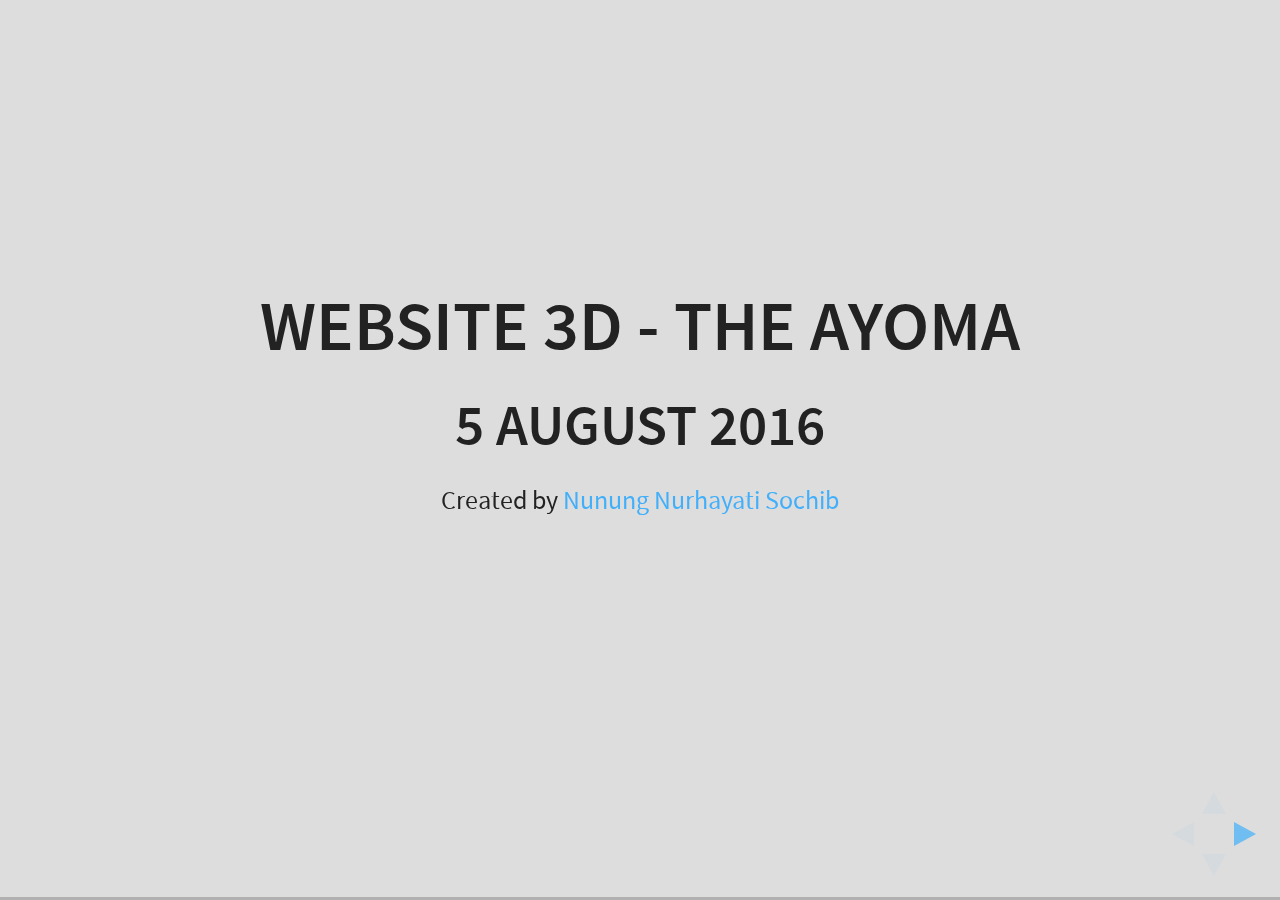
==== demo.html @ 72bd45ac "upload" ====
<!doctype html>
<html lang="en">

	<head>
		<meta charset="utf-8">

		<title>Present The Ayoma</title>


		<meta name="apple-mobile-web-app-capable" content="yes">
		<meta name="apple-mobile-web-app-status-bar-style" content="black-translucent">

		<meta name="viewport" content="width=device-width, initial-scale=1.0, maximum-scale=1.0, user-scalable=no">

		<link rel="stylesheet" href="css/reveal.css">
		<link rel="stylesheet" href="css/theme/black.css" id="theme">

		<!-- Theme used for syntax highlighting of code -->
		<link rel="stylesheet" href="lib/css/zenburn.css">

		<!-- Printing and PDF exports -->
		<script>
			var link = document.createElement( 'link' );
			link.rel = 'stylesheet';
			link.type = 'text/css';
			link.href = window.location.search.match( /print-pdf/gi ) ? 'css/print/pdf.css' : 'css/print/paper.css';
			document.getElementsByTagName( 'head' )[0].appendChild( link );
		</script>

		<!--[if lt IE 9]>
		<script src="lib/js/html5shiv.js"></script>
		<![endif]-->
	</head>

	<body>

		<div class="reveal">

			<!-- Any section element inside of this container is displayed as a slide -->
			<div class="slides">
				<section data-background="#dddddd">
					<h2>Website 3D - The Ayoma</h2>
					<h3>5 August 2016</h3>
					<p>
						<small>Created by <a href="https://id.linkedin.com/in/nunung-nurhayati-sochib-79256352">Nunung Nurhayati Sochib</a></small>
					</p>
				</section>

				<section>
					<h2>Scope of Project</h2>
					<ul>
						<li>Right-to-left support</li>
						<li><a href="#">Use existing Ayoma’s website</a></li>
						<li><a href="#">Add 1 new page – The Ayoma (logo) and exterior (tower) in 3D panoramic format</a></li>
						<li><a href="#">Make floor plan image clearer and more artistic with color </a></li>
						<li><a href="#">3D doll-house model for unit concept with GUI (Graphic User Interface). </a></li>
						<li><a href="#">Users can view the interior (rooms) image in 3D panoramic mode</a></li>

						<li><a href="#">1 month free maintenance service</a></li>

					</ul>
				</section>

				<!-- Example of nested vertical slides -->
				<section>
					<section>
						<h2>1 new Page Addition</h2>
						<li>Sample of 3D logo with exterior panoramic</li>
						<li>Insert 3d text interactive ( your company logo )</li>
						<p>
							<small>Present 3D logo <a href="https://manteknologi.github.io/presentasiexteriorlogo">Demo</a></small>
						</p>

						<br>
						<a href="#" class="navigate-down">
							<img width="178" height="238" data-src="https://s3.amazonaws.com/hakim-static/reveal-js/arrow.png" alt="Down arrow">
						</a>
					</section>
					<section>
						<h2>3d doll-house</h2>
						<li>Sample Doll-House with GUI ( User Navigation )</li>
						<p>
							<small>Present Doll-House <a href="https://manteknologi.github.io/presentasidollhouse">Demo</a></small>
						</p>

					</section>
					<section>
						<h2>Interior Panoramic</h2>
						<li>Sample Interior Panoramic 3d</li>
						<p>
							<small>Present Panoramic 3D <a href="https://manteknologi.github.io/presentasiinterior">Demo</a></small>
						</p>

						<br>
						<a href="#/2">
							<img width="178" height="238" data-src="https://s3.amazonaws.com/hakim-static/reveal-js/arrow.png" alt="Up arrow" style="transform: rotate(180deg); -webkit-transform: rotate(180deg);">
						</a>
					</section>
				</section>

				<section data-transition="slide" data-background="#4d7e65" data-background-transition="zoom">
					<h2>Documents/Information Needed</h2>
					<pre><code class="hljs">C-panel of existing website</code></pre>
					<pre><code class="hljs">Original floor plan in dwg or pdf format</code></pre>

				</section>


				<section>
					<h2>Timeline</h2>
					<img src="ayoma.jpg" alt="" />
				</section>

				<section style="text-align: left;">
					<h1>THE END</h1>
				</section>

			</div>

		</div>

		<script src="lib/js/head.min.js"></script>
		<script src="js/reveal.js"></script>

		<script>

			// More info https://github.com/hakimel/reveal.js#configuration
			Reveal.initialize({
				controls: true,
				progress: true,
				history: true,
				center: true,

				transition: 'slide', // none/fade/slide/convex/concave/zoom

				// More info https://github.com/hakimel/reveal.js#dependencies
				dependencies: [
					{ src: 'lib/js/classList.js', condition: function() { return !document.body.classList; } },
					{ src: 'plugin/markdown/marked.js', condition: function() { return !!document.querySelector( '[data-markdown]' ); } },
					{ src: 'plugin/markdown/markdown.js', condition: function() { return !!document.querySelector( '[data-markdown]' ); } },
					{ src: 'plugin/highlight/highlight.js', async: true, callback: function() { hljs.initHighlightingOnLoad(); } },
					{ src: 'plugin/zoom-js/zoom.js', async: true },
					{ src: 'plugin/notes/notes.js', async: true }
				]
			});

		</script>

	</body>
</html>
---- css/reveal.css ----
html, body, .reveal div, .reveal span, .reveal applet, .reveal object, .reveal iframe,
.reveal h1, .reveal h2, .reveal h3, .reveal h4, .reveal h5, .reveal h6, .reveal p, .reveal blockquote, .reveal pre,
.reveal a, .reveal abbr, .reveal acronym, .reveal address, .reveal big, .reveal cite, .reveal code,
.reveal del, .reveal dfn, .reveal em, .reveal img, .reveal ins, .reveal kbd, .reveal q, .reveal s, .reveal samp,
.reveal small, .reveal strike, .reveal strong, .reveal sub, .reveal sup, .reveal tt, .reveal var,
.reveal b, .reveal u, .reveal center,
.reveal dl, .reveal dt, .reveal dd, .reveal ol, .reveal ul, .reveal li,
.reveal fieldset, .reveal form, .reveal label, .reveal legend,
.reveal table, .reveal caption, .reveal tbody, .reveal tfoot, .reveal thead, .reveal tr, .reveal th, .reveal td,
.reveal article, .reveal aside, .reveal canvas, .reveal details, .reveal embed,
.reveal figure, .reveal figcaption, .reveal footer, .reveal header, .reveal hgroup,
.reveal menu, .reveal nav, .reveal output, .reveal ruby, .reveal section, .reveal summary,
.reveal time, .reveal mark, .reveal audio, .reveal video {
  margin: 0;
  padding: 0;
  border: 0;
  font-size: 100%;
  font: inherit;
  vertical-align: baseline; }

.reveal article, .reveal aside, .reveal details, .reveal figcaption, .reveal figure,
.reveal footer, .reveal header, .reveal hgroup, .reveal menu, .reveal nav, .reveal section {
  display: block; }

/*********************************************
 * GLOBAL STYLES
 *********************************************/
html,
body {
  width: 100%;
  height: 100%;
  overflow: hidden; }

body {
  position: relative;
  line-height: 1;
  background-color: #fff;
  color: #000; }

/*********************************************
 * VIEW FRAGMENTS
 *********************************************/
.reveal .slides section .fragment {
  opacity: 0;
  visibility: hidden;
  -webkit-transition: all .2s ease;
          transition: all .2s ease; }
  .reveal .slides section .fragment.visible {
    opacity: 1;
    visibility: visible; }

.reveal .slides section .fragment.grow {
  opacity: 1;
  visibility: visible; }
  .reveal .slides section .fragment.grow.visible {
    -webkit-transform: scale(1.3);
            transform: scale(1.3); }

.reveal .slides section .fragment.shrink {
  opacity: 1;
  visibility: visible; }
  .reveal .slides section .fragment.shrink.visible {
    -webkit-transform: scale(0.7);
            transform: scale(0.7); }

.reveal .slides section .fragment.zoom-in {
  -webkit-transform: scale(0.1);
          transform: scale(0.1); }
  .reveal .slides section .fragment.zoom-in.visible {
    -webkit-transform: none;
            transform: none; }

.reveal .slides section .fragment.fade-out {
  opacity: 1;
  visibility: visible; }
  .reveal .slides section .fragment.fade-out.visible {
    opacity: 0;
    visibility: hidden; }

.reveal .slides section .fragment.semi-fade-out {
  opacity: 1;
  visibility: visible; }
  .reveal .slides section .fragment.semi-fade-out.visible {
    opacity: 0.5;
    visibility: visible; }

.reveal .slides section .fragment.strike {
  opacity: 1;
  visibility: visible; }
  .reveal .slides section .fragment.strike.visible {
    text-decoration: line-through; }

.reveal .slides section .fragment.fade-up {
  -webkit-transform: translate(0, 20%);
          transform: translate(0, 20%); }
  .reveal .slides section .fragment.fade-up.visible {
    -webkit-transform: translate(0, 0);
            transform: translate(0, 0); }

.reveal .slides section .fragment.fade-down {
  -webkit-transform: translate(0, -20%);
          transform: translate(0, -20%); }
  .reveal .slides section .fragment.fade-down.visible {
    -webkit-transform: translate(0, 0);
            transform: translate(0, 0); }

.reveal .slides section .fragment.fade-right {
  -webkit-transform: translate(-20%, 0);
          transform: translate(-20%, 0); }
  .reveal .slides section .fragment.fade-right.visible {
    -webkit-transform: translate(0, 0);
            transform: translate(0, 0); }

.reveal .slides section .fragment.fade-left {
  -webkit-transform: translate(20%, 0);
          transform: translate(20%, 0); }
  .reveal .slides section .fragment.fade-left.visible {
    -webkit-transform: translate(0, 0);
            transform: translate(0, 0); }

.reveal .slides section .fragment.current-visible {
  opacity: 0;
  visibility: hidden; }
  .reveal .slides section .fragment.current-visible.current-fragment {
    opacity: 1;
    visibility: visible; }

.reveal .slides section .fragment.highlight-red,
.reveal .slides section .fragment.highlight-current-red,
.reveal .slides section .fragment.highlight-green,
.reveal .slides section .fragment.highlight-current-green,
.reveal .slides section .fragment.highlight-blue,
.reveal .slides section .fragment.highlight-current-blue {
  opacity: 1;
  visibility: visible; }

.reveal .slides section .fragment.highlight-red.visible {
  color: #ff2c2d; }

.reveal .slides section .fragment.highlight-green.visible {
  color: #17ff2e; }

.reveal .slides section .fragment.highlight-blue.visible {
  color: #1b91ff; }

.reveal .slides section .fragment.highlight-current-red.current-fragment {
  color: #ff2c2d; }

.reveal .slides section .fragment.highlight-current-green.current-fragment {
  color: #17ff2e; }

.reveal .slides section .fragment.highlight-current-blue.current-fragment {
  color: #1b91ff; }

/*********************************************
 * DEFAULT ELEMENT STYLES
 *********************************************/
/* Fixes issue in Chrome where italic fonts did not appear when printing to PDF */
.reveal:after {
  content: '';
  font-style: italic; }

.reveal iframe {
  z-index: 1; }

/** Prevents layering issues in certain browser/transition combinations */
.reveal a {
  position: relative; }

.reveal .stretch {
  max-width: none;
  max-height: none; }

.reveal pre.stretch code {
  height: 100%;
  max-height: 100%;
  box-sizing: border-box; }

/*********************************************
 * CONTROLS
 *********************************************/
.reveal .controls {
  display: none;
  position: fixed;
  width: 110px;
  height: 110px;
  z-index: 30;
  right: 10px;
  bottom: 10px;
  -webkit-user-select: none; }

.reveal .controls button {
  padding: 0;
  position: absolute;
  opacity: 0.05;
  width: 0;
  height: 0;
  background-color: transparent;
  border: 12px solid transparent;
  -webkit-transform: scale(0.9999);
          transform: scale(0.9999);
  -webkit-transition: all 0.2s ease;
          transition: all 0.2s ease;
  -webkit-appearance: none;
  -webkit-tap-highlight-color: transparent; }

.reveal .controls .enabled {
  opacity: 0.7;
  cursor: pointer; }

.reveal .controls .enabled:active {
  margin-top: 1px; }

.reveal .controls .navigate-left {
  top: 42px;
  border-right-width: 22px;
  border-right-color: #000; }

.reveal .controls .navigate-left.fragmented {
  opacity: 0.3; }

.reveal .controls .navigate-right {
  left: 74px;
  top: 42px;
  border-left-width: 22px;
  border-left-color: #000; }

.reveal .controls .navigate-right.fragmented {
  opacity: 0.3; }

.reveal .controls .navigate-up {
  left: 42px;
  border-bottom-width: 22px;
  border-bottom-color: #000; }

.reveal .controls .navigate-up.fragmented {
  opacity: 0.3; }

.reveal .controls .navigate-down {
  left: 42px;
  top: 74px;
  border-top-width: 22px;
  border-top-color: #000; }

.reveal .controls .navigate-down.fragmented {
  opacity: 0.3; }

/*********************************************
 * PROGRESS BAR
 *********************************************/
.reveal .progress {
  position: fixed;
  display: none;
  height: 3px;
  width: 100%;
  bottom: 0;
  left: 0;
  z-index: 10;
  background-color: rgba(0, 0, 0, 0.2); }

.reveal .progress:after {
  content: '';
  display: block;
  position: absolute;
  height: 20px;
  width: 100%;
  top: -20px; }

.reveal .progress span {
  display: block;
  height: 100%;
  width: 0px;
  background-color: #000;
  -webkit-transition: width 800ms cubic-bezier(0.26, 0.86, 0.44, 0.985);
          transition: width 800ms cubic-bezier(0.26, 0.86, 0.44, 0.985); }

/*********************************************
 * SLIDE NUMBER
 *********************************************/
.reveal .slide-number {
  position: fixed;
  display: block;
  right: 8px;
  bottom: 8px;
  z-index: 31;
  font-family: Helvetica, sans-serif;
  font-size: 12px;
  line-height: 1;
  color: #fff;
  background-color: rgba(0, 0, 0, 0.4);
  padding: 5px; }

.reveal .slide-number-delimiter {
  margin: 0 3px; }

/*********************************************
 * SLIDES
 *********************************************/
.reveal {
  position: relative;
  width: 100%;
  height: 100%;
  overflow: hidden;
  -ms-touch-action: none;
      touch-action: none; }

.reveal .slides {
  position: absolute;
  width: 100%;
  height: 100%;
  top: 0;
  right: 0;
  bottom: 0;
  left: 0;
  margin: auto;
  overflow: visible;
  z-index: 1;
  text-align: center;
  -webkit-perspective: 600px;
          perspective: 600px;
  -webkit-perspective-origin: 50% 40%;
          perspective-origin: 50% 40%; }

.reveal .slides > section {
  -ms-perspective: 600px; }

.reveal .slides > section,
.reveal .slides > section > section {
  display: none;
  position: absolute;
  width: 100%;
  padding: 20px 0px;
  z-index: 10;
  -webkit-transform-style: preserve-3d;
          transform-style: preserve-3d;
  -webkit-transition: -webkit-transform-origin 800ms cubic-bezier(0.26, 0.86, 0.44, 0.985), -webkit-transform 800ms cubic-bezier(0.26, 0.86, 0.44, 0.985), visibility 800ms cubic-bezier(0.26, 0.86, 0.44, 0.985), opacity 800ms cubic-bezier(0.26, 0.86, 0.44, 0.985);
          transition: transform-origin 800ms cubic-bezier(0.26, 0.86, 0.44, 0.985), transform 800ms cubic-bezier(0.26, 0.86, 0.44, 0.985), visibility 800ms cubic-bezier(0.26, 0.86, 0.44, 0.985), opacity 800ms cubic-bezier(0.26, 0.86, 0.44, 0.985); }

/* Global transition speed settings */
.reveal[data-transition-speed="fast"] .slides section {
  -webkit-transition-duration: 400ms;
          transition-duration: 400ms; }

.reveal[data-transition-speed="slow"] .slides section {
  -webkit-transition-duration: 1200ms;
          transition-duration: 1200ms; }

/* Slide-specific transition speed overrides */
.reveal .slides section[data-transition-speed="fast"] {
  -webkit-transition-duration: 400ms;
          transition-duration: 400ms; }

.reveal .slides section[data-transition-speed="slow"] {
  -webkit-transition-duration: 1200ms;
          transition-duration: 1200ms; }

.reveal .slides > section.stack {
  padding-top: 0;
  padding-bottom: 0; }

.reveal .slides > section.present,
.reveal .slides > section > section.present {
  display: block;
  z-index: 11;
  opacity: 1; }

.reveal.center,
.reveal.center .slides,
.reveal.center .slides section {
  min-height: 0 !important; }

/* Don't allow interaction with invisible slides */
.reveal .slides > section.future,
.reveal .slides > section > section.future,
.reveal .slides > section.past,
.reveal .slides > section > section.past {
  pointer-events: none; }

.reveal.overview .slides > section,
.reveal.overview .slides > section > section {
  pointer-events: auto; }

.reveal .slides > section.past,
.reveal .slides > section.future,
.reveal .slides > section > section.past,
.reveal .slides > section > section.future {
  opacity: 0; }

/*********************************************
 * Mixins for readability of transitions
 *********************************************/
/*********************************************
 * SLIDE TRANSITION
 * Aliased 'linear' for backwards compatibility
 *********************************************/
.reveal.slide section {
  -webkit-backface-visibility: hidden;
          backface-visibility: hidden; }

.reveal .slides > section[data-transition=slide].past,
.reveal .slides > section[data-transition~=slide-out].past,
.reveal.slide .slides > section:not([data-transition]).past {
  -webkit-transform: translate(-150%, 0);
          transform: translate(-150%, 0); }

.reveal .slides > section[data-transition=slide].future,
.reveal .slides > section[data-transition~=slide-in].future,
.reveal.slide .slides > section:not([data-transition]).future {
  -webkit-transform: translate(150%, 0);
          transform: translate(150%, 0); }

.reveal .slides > section > section[data-transition=slide].past,
.reveal .slides > section > section[data-transition~=slide-out].past,
.reveal.slide .slides > section > section:not([data-transition]).past {
  -webkit-transform: translate(0, -150%);
          transform: translate(0, -150%); }

.reveal .slides > section > section[data-transition=slide].future,
.reveal .slides > section > section[data-transition~=slide-in].future,
.reveal.slide .slides > section > section:not([data-transition]).future {
  -webkit-transform: translate(0, 150%);
          transform: translate(0, 150%); }

.reveal.linear section {
  -webkit-backface-visibility: hidden;
          backface-visibility: hidden; }

.reveal .slides > section[data-transition=linear].past,
.reveal .slides > section[data-transition~=linear-out].past,
.reveal.linear .slides > section:not([data-transition]).past {
  -webkit-transform: translate(-150%, 0);
          transform: translate(-150%, 0); }

.reveal .slides > section[data-transition=linear].future,
.reveal .slides > section[data-transition~=linear-in].future,
.reveal.linear .slides > section:not([data-transition]).future {
  -webkit-transform: translate(150%, 0);
          transform: translate(150%, 0); }

.reveal .slides > section > section[data-transition=linear].past,
.reveal .slides > section > section[data-transition~=linear-out].past,
.reveal.linear .slides > section > section:not([data-transition]).past {
  -webkit-transform: translate(0, -150%);
          transform: translate(0, -150%); }

.reveal .slides > section > section[data-transition=linear].future,
.reveal .slides > section > section[data-transition~=linear-in].future,
.reveal.linear .slides > section > section:not([data-transition]).future {
  -webkit-transform: translate(0, 150%);
          transform: translate(0, 150%); }

/*********************************************
 * CONVEX TRANSITION
 * Aliased 'default' for backwards compatibility
 *********************************************/
.reveal .slides > section[data-transition=default].past,
.reveal .slides > section[data-transition~=default-out].past,
.reveal.default .slides > section:not([data-transition]).past {
  -webkit-transform: translate3d(-100%, 0, 0) rotateY(-90deg) translate3d(-100%, 0, 0);
          transform: translate3d(-100%, 0, 0) rotateY(-90deg) translate3d(-100%, 0, 0); }

.reveal .slides > section[data-transition=default].future,
.reveal .slides > section[data-transition~=default-in].future,
.reveal.default .slides > section:not([data-transition]).future {
  -webkit-transform: translate3d(100%, 0, 0) rotateY(90deg) translate3d(100%, 0, 0);
          transform: translate3d(100%, 0, 0) rotateY(90deg) translate3d(100%, 0, 0); }

.reveal .slides > section > section[data-transition=default].past,
.reveal .slides > section > section[data-transition~=default-out].past,
.reveal.default .slides > section > section:not([data-transition]).past {
  -webkit-transform: translate3d(0, -300px, 0) rotateX(70deg) translate3d(0, -300px, 0);
          transform: translate3d(0, -300px, 0) rotateX(70deg) translate3d(0, -300px, 0); }

.reveal .slides > section > section[data-transition=default].future,
.reveal .slides > section > section[data-transition~=default-in].future,
.reveal.default .slides > section > section:not([data-transition]).future {
  -webkit-transform: translate3d(0, 300px, 0) rotateX(-70deg) translate3d(0, 300px, 0);
          transform: translate3d(0, 300px, 0) rotateX(-70deg) translate3d(0, 300px, 0); }

.reveal .slides > section[data-transition=convex].past,
.reveal .slides > section[data-transition~=convex-out].past,
.reveal.convex .slides > section:not([data-transition]).past {
  -webkit-transform: translate3d(-100%, 0, 0) rotateY(-90deg) translate3d(-100%, 0, 0);
          transform: translate3d(-100%, 0, 0) rotateY(-90deg) translate3d(-100%, 0, 0); }

.reveal .slides > section[data-transition=convex].future,
.reveal .slides > section[data-transition~=convex-in].future,
.reveal.convex .slides > section:not([data-transition]).future {
  -webkit-transform: translate3d(100%, 0, 0) rotateY(90deg) translate3d(100%, 0, 0);
          transform: translate3d(100%, 0, 0) rotateY(90deg) translate3d(100%, 0, 0); }

.reveal .slides > section > section[data-transition=convex].past,
.reveal .slides > section > section[data-transition~=convex-out].past,
.reveal.convex .slides > section > section:not([data-transition]).past {
  -webkit-transform: translate3d(0, -300px, 0) rotateX(70deg) translate3d(0, -300px, 0);
          transform: translate3d(0, -300px, 0) rotateX(70deg) translate3d(0, -300px, 0); }

.reveal .slides > section > section[data-transition=convex].future,
.reveal .slides > section > section[data-transition~=convex-in].future,
.reveal.convex .slides > section > section:not([data-transition]).future {
  -webkit-transform: translate3d(0, 300px, 0) rotateX(-70deg) translate3d(0, 300px, 0);
          transform: translate3d(0, 300px, 0) rotateX(-70deg) translate3d(0, 300px, 0); }

/*********************************************
 * CONCAVE TRANSITION
 *********************************************/
.reveal .slides > section[data-transition=concave].past,
.reveal .slides > section[data-transition~=concave-out].past,
.reveal.concave .slides > section:not([data-transition]).past {
  -webkit-transform: translate3d(-100%, 0, 0) rotateY(90deg) translate3d(-100%, 0, 0);
          transform: translate3d(-100%, 0, 0) rotateY(90deg) translate3d(-100%, 0, 0); }

.reveal .slides > section[data-transition=concave].future,
.reveal .slides > section[data-transition~=concave-in].future,
.reveal.concave .slides > section:not([data-transition]).future {
  -webkit-transform: translate3d(100%, 0, 0) rotateY(-90deg) translate3d(100%, 0, 0);
          transform: translate3d(100%, 0, 0) rotateY(-90deg) translate3d(100%, 0, 0); }

.reveal .slides > section > section[data-transition=concave].past,
.reveal .slides > section > section[data-transition~=concave-out].past,
.reveal.concave .slides > section > section:not([data-transition]).past {
  -webkit-transform: translate3d(0, -80%, 0) rotateX(-70deg) translate3d(0, -80%, 0);
          transform: translate3d(0, -80%, 0) rotateX(-70deg) translate3d(0, -80%, 0); }

.reveal .slides > section > section[data-transition=concave].future,
.reveal .slides > section > section[data-transition~=concave-in].future,
.reveal.concave .slides > section > section:not([data-transition]).future {
  -webkit-transform: translate3d(0, 80%, 0) rotateX(70deg) translate3d(0, 80%, 0);
          transform: translate3d(0, 80%, 0) rotateX(70deg) translate3d(0, 80%, 0); }

/*********************************************
 * ZOOM TRANSITION
 *********************************************/
.reveal .slides section[data-transition=zoom],
.reveal.zoom .slides section:not([data-transition]) {
  -webkit-transition-timing-function: ease;
          transition-timing-function: ease; }

.reveal .slides > section[data-transition=zoom].past,
.reveal .slides > section[data-transition~=zoom-out].past,
.reveal.zoom .slides > section:not([data-transition]).past {
  visibility: hidden;
  -webkit-transform: scale(16);
          transform: scale(16); }

.reveal .slides > section[data-transition=zoom].future,
.reveal .slides > section[data-transition~=zoom-in].future,
.reveal.zoom .slides > section:not([data-transition]).future {
  visibility: hidden;
  -webkit-transform: scale(0.2);
          transform: scale(0.2); }

.reveal .slides > section > section[data-transition=zoom].past,
.reveal .slides > section > section[data-transition~=zoom-out].past,
.reveal.zoom .slides > section > section:not([data-transition]).past {
  -webkit-transform: translate(0, -150%);
          transform: translate(0, -150%); }

.reveal .slides > section > section[data-transition=zoom].future,
.reveal .slides > section > section[data-transition~=zoom-in].future,
.reveal.zoom .slides > section > section:not([data-transition]).future {
  -webkit-transform: translate(0, 150%);
          transform: translate(0, 150%); }

/*********************************************
 * CUBE TRANSITION
 *********************************************/
.reveal.cube .slides {
  -webkit-perspective: 1300px;
          perspective: 1300px; }

.reveal.cube .slides section {
  padding: 30px;
  min-height: 700px;
  -webkit-backface-visibility: hidden;
          backface-visibility: hidden;
  box-sizing: border-box; }

.reveal.center.cube .slides section {
  min-height: 0; }

.reveal.cube .slides section:not(.stack):before {
  content: '';
  position: absolute;
  display: block;
  width: 100%;
  height: 100%;
  left: 0;
  top: 0;
  background: rgba(0, 0, 0, 0.1);
  border-radius: 4px;
  -webkit-transform: translateZ(-20px);
          transform: translateZ(-20px); }

.reveal.cube .slides section:not(.stack):after {
  content: '';
  position: absolute;
  display: block;
  width: 90%;
  height: 30px;
  left: 5%;
  bottom: 0;
  background: none;
  z-index: 1;
  border-radius: 4px;
  box-shadow: 0px 95px 25px rgba(0, 0, 0, 0.2);
  -webkit-transform: translateZ(-90px) rotateX(65deg);
          transform: translateZ(-90px) rotateX(65deg); }

.reveal.cube .slides > section.stack {
  padding: 0;
  background: none; }

.reveal.cube .slides > section.past {
  -webkit-transform-origin: 100% 0%;
          transform-origin: 100% 0%;
  -webkit-transform: translate3d(-100%, 0, 0) rotateY(-90deg);
          transform: translate3d(-100%, 0, 0) rotateY(-90deg); }

.reveal.cube .slides > section.future {
  -webkit-transform-origin: 0% 0%;
          transform-origin: 0% 0%;
  -webkit-transform: translate3d(100%, 0, 0) rotateY(90deg);
          transform: translate3d(100%, 0, 0) rotateY(90deg); }

.reveal.cube .slides > section > section.past {
  -webkit-transform-origin: 0% 100%;
          transform-origin: 0% 100%;
  -webkit-transform: translate3d(0, -100%, 0) rotateX(90deg);
          transform: translate3d(0, -100%, 0) rotateX(90deg); }

.reveal.cube .slides > section > section.future {
  -webkit-transform-origin: 0% 0%;
          transform-origin: 0% 0%;
  -webkit-transform: translate3d(0, 100%, 0) rotateX(-90deg);
          transform: translate3d(0, 100%, 0) rotateX(-90deg); }

/*********************************************
 * PAGE TRANSITION
 *********************************************/
.reveal.page .slides {
  -webkit-perspective-origin: 0% 50%;
          perspective-origin: 0% 50%;
  -webkit-perspective: 3000px;
          perspective: 3000px; }

.reveal.page .slides section {
  padding: 30px;
  min-height: 700px;
  box-sizing: border-box; }

.reveal.page .slides section.past {
  z-index: 12; }

.reveal.page .slides section:not(.stack):before {
  content: '';
  position: absolute;
  display: block;
  width: 100%;
  height: 100%;
  left: 0;
  top: 0;
  background: rgba(0, 0, 0, 0.1);
  -webkit-transform: translateZ(-20px);
          transform: translateZ(-20px); }

.reveal.page .slides section:not(.stack):after {
  content: '';
  position: absolute;
  display: block;
  width: 90%;
  height: 30px;
  left: 5%;
  bottom: 0;
  background: none;
  z-index: 1;
  border-radius: 4px;
  box-shadow: 0px 95px 25px rgba(0, 0, 0, 0.2);
  -webkit-transform: translateZ(-90px) rotateX(65deg); }

.reveal.page .slides > section.stack {
  padding: 0;
  background: none; }

.reveal.page .slides > section.past {
  -webkit-transform-origin: 0% 0%;
          transform-origin: 0% 0%;
  -webkit-transform: translate3d(-40%, 0, 0) rotateY(-80deg);
          transform: translate3d(-40%, 0, 0) rotateY(-80deg); }

.reveal.page .slides > section.future {
  -webkit-transform-origin: 100% 0%;
          transform-origin: 100% 0%;
  -webkit-transform: translate3d(0, 0, 0);
          transform: translate3d(0, 0, 0); }

.reveal.page .slides > section > section.past {
  -webkit-transform-origin: 0% 0%;
          transform-origin: 0% 0%;
  -webkit-transform: translate3d(0, -40%, 0) rotateX(80deg);
          transform: translate3d(0, -40%, 0) rotateX(80deg); }

.reveal.page .slides > section > section.future {
  -webkit-transform-origin: 0% 100%;
          transform-origin: 0% 100%;
  -webkit-transform: translate3d(0, 0, 0);
          transform: translate3d(0, 0, 0); }

/*********************************************
 * FADE TRANSITION
 *********************************************/
.reveal .slides section[data-transition=fade],
.reveal.fade .slides section:not([data-transition]),
.reveal.fade .slides > section > section:not([data-transition]) {
  -webkit-transform: none;
          transform: none;
  -webkit-transition: opacity 0.5s;
          transition: opacity 0.5s; }

.reveal.fade.overview .slides section,
.reveal.fade.overview .slides > section > section {
  -webkit-transition: none;
          transition: none; }

/*********************************************
 * NO TRANSITION
 *********************************************/
.reveal .slides section[data-transition=none],
.reveal.none .slides section:not([data-transition]) {
  -webkit-transform: none;
          transform: none;
  -webkit-transition: none;
          transition: none; }

/*********************************************
 * PAUSED MODE
 *********************************************/
.reveal .pause-overlay {
  position: absolute;
  top: 0;
  left: 0;
  width: 100%;
  height: 100%;
  background: black;
  visibility: hidden;
  opacity: 0;
  z-index: 100;
  -webkit-transition: all 1s ease;
          transition: all 1s ease; }

.reveal.paused .pause-overlay {
  visibility: visible;
  opacity: 1; }

/*********************************************
 * FALLBACK
 *********************************************/
.no-transforms {
  overflow-y: auto; }

.no-transforms .reveal .slides {
  position: relative;
  width: 80%;
  height: auto !important;
  top: 0;
  left: 50%;
  margin: 0;
  text-align: center; }

.no-transforms .reveal .controls,
.no-transforms .reveal .progress {
  display: none !important; }

.no-transforms .reveal .slides section {
  display: block !important;
  opacity: 1 !important;
  position: relative !important;
  height: auto;
  min-height: 0;
  top: 0;
  left: -50%;
  margin: 70px 0;
  -webkit-transform: none;
          transform: none; }

.no-transforms .reveal .slides section section {
  left: 0; }

.reveal .no-transition,
.reveal .no-transition * {
  -webkit-transition: none !important;
          transition: none !important; }

/*********************************************
 * PER-SLIDE BACKGROUNDS
 *********************************************/
.reveal .backgrounds {
  position: absolute;
  width: 100%;
  height: 100%;
  top: 0;
  left: 0;
  -webkit-perspective: 600px;
          perspective: 600px; }

.reveal .slide-background {
  display: none;
  position: absolute;
  width: 100%;
  height: 100%;
  opacity: 0;
  visibility: hidden;
  background-color: transparent;
  background-position: 50% 50%;
  background-repeat: no-repeat;
  background-size: cover;
  -webkit-transition: all 800ms cubic-bezier(0.26, 0.86, 0.44, 0.985);
          transition: all 800ms cubic-bezier(0.26, 0.86, 0.44, 0.985); }

.reveal .slide-background.stack {
  display: block; }

.reveal .slide-background.present {
  opacity: 1;
  visibility: visible; }

.print-pdf .reveal .slide-background {
  opacity: 1 !important;
  visibility: visible !important; }

/* Video backgrounds */
.reveal .slide-background video {
  position: absolute;
  width: 100%;
  height: 100%;
  max-width: none;
  max-height: none;
  top: 0;
  left: 0; }

/* Immediate transition style */
.reveal[data-background-transition=none] > .backgrounds .slide-background,
.reveal > .backgrounds .slide-background[data-background-transition=none] {
  -webkit-transition: none;
          transition: none; }

/* Slide */
.reveal[data-background-transition=slide] > .backgrounds .slide-background,
.reveal > .backgrounds .slide-background[data-background-transition=slide] {
  opacity: 1;
  -webkit-backface-visibility: hidden;
          backface-visibility: hidden; }

.reveal[data-background-transition=slide] > .backgrounds .slide-background.past,
.reveal > .backgrounds .slide-background.past[data-background-transition=slide] {
  -webkit-transform: translate(-100%, 0);
          transform: translate(-100%, 0); }

.reveal[data-background-transition=slide] > .backgrounds .slide-background.future,
.reveal > .backgrounds .slide-background.future[data-background-transition=slide] {
  -webkit-transform: translate(100%, 0);
          transform: translate(100%, 0); }

.reveal[data-background-transition=slide] > .backgrounds .slide-background > .slide-background.past,
.reveal > .backgrounds .slide-background > .slide-background.past[data-background-transition=slide] {
  -webkit-transform: translate(0, -100%);
          transform: translate(0, -100%); }

.reveal[data-background-transition=slide] > .backgrounds .slide-background > .slide-background.future,
.reveal > .backgrounds .slide-background > .slide-background.future[data-background-transition=slide] {
  -webkit-transform: translate(0, 100%);
          transform: translate(0, 100%); }

/* Convex */
.reveal[data-background-transition=convex] > .backgrounds .slide-background.past,
.reveal > .backgrounds .slide-background.past[data-background-transition=convex] {
  opacity: 0;
  -webkit-transform: translate3d(-100%, 0, 0) rotateY(-90deg) translate3d(-100%, 0, 0);
          transform: translate3d(-100%, 0, 0) rotateY(-90deg) translate3d(-100%, 0, 0); }

.reveal[data-background-transition=convex] > .backgrounds .slide-background.future,
.reveal > .backgrounds .slide-background.future[data-background-transition=convex] {
  opacity: 0;
  -webkit-transform: translate3d(100%, 0, 0) rotateY(90deg) translate3d(100%, 0, 0);
          transform: translate3d(100%, 0, 0) rotateY(90deg) translate3d(100%, 0, 0); }

.reveal[data-background-transition=convex] > .backgrounds .slide-background > .slide-background.past,
.reveal > .backgrounds .slide-background > .slide-background.past[data-background-transition=convex] {
  opacity: 0;
  -webkit-transform: translate3d(0, -100%, 0) rotateX(90deg) translate3d(0, -100%, 0);
          transform: translate3d(0, -100%, 0) rotateX(90deg) translate3d(0, -100%, 0); }

.reveal[data-background-transition=convex] > .backgrounds .slide-background > .slide-background.future,
.reveal > .backgrounds .slide-background > .slide-background.future[data-background-transition=convex] {
  opacity: 0;
  -webkit-transform: translate3d(0, 100%, 0) rotateX(-90deg) translate3d(0, 100%, 0);
          transform: translate3d(0, 100%, 0) rotateX(-90deg) translate3d(0, 100%, 0); }

/* Concave */
.reveal[data-background-transition=concave] > .backgrounds .slide-background.past,
.reveal > .backgrounds .slide-background.past[data-background-transition=concave] {
  opacity: 0;
  -webkit-transform: translate3d(-100%, 0, 0) rotateY(90deg) translate3d(-100%, 0, 0);
          transform: translate3d(-100%, 0, 0) rotateY(90deg) translate3d(-100%, 0, 0); }

.reveal[data-background-transition=concave] > .backgrounds .slide-background.future,
.reveal > .backgrounds .slide-background.future[data-background-transition=concave] {
  opacity: 0;
  -webkit-transform: translate3d(100%, 0, 0) rotateY(-90deg) translate3d(100%, 0, 0);
          transform: translate3d(100%, 0, 0) rotateY(-90deg) translate3d(100%, 0, 0); }

.reveal[data-background-transition=concave] > .backgrounds .slide-background > .slide-background.past,
.reveal > .backgrounds .slide-background > .slide-background.past[data-background-transition=concave] {
  opacity: 0;
  -webkit-transform: translate3d(0, -100%, 0) rotateX(-90deg) translate3d(0, -100%, 0);
          transform: translate3d(0, -100%, 0) rotateX(-90deg) translate3d(0, -100%, 0); }

.reveal[data-background-transition=concave] > .backgrounds .slide-background > .slide-background.future,
.reveal > .backgrounds .slide-background > .slide-background.future[data-background-transition=concave] {
  opacity: 0;
  -webkit-transform: translate3d(0, 100%, 0) rotateX(90deg) translate3d(0, 100%, 0);
          transform: translate3d(0, 100%, 0) rotateX(90deg) translate3d(0, 100%, 0); }

/* Zoom */
.reveal[data-background-transition=zoom] > .backgrounds .slide-background,
.reveal > .backgrounds .slide-background[data-background-transition=zoom] {
  -webkit-transition-timing-function: ease;
          transition-timing-function: ease; }

.reveal[data-background-transition=zoom] > .backgrounds .slide-background.past,
.reveal > .backgrounds .slide-background.past[data-background-transition=zoom] {
  opacity: 0;
  visibility: hidden;
  -webkit-transform: scale(16);
          transform: scale(16); }

.reveal[data-background-transition=zoom] > .backgrounds .slide-background.future,
.reveal > .backgrounds .slide-background.future[data-background-transition=zoom] {
  opacity: 0;
  visibility: hidden;
  -webkit-transform: scale(0.2);
          transform: scale(0.2); }

.reveal[data-background-transition=zoom] > .backgrounds .slide-background > .slide-background.past,
.reveal > .backgrounds .slide-background > .slide-background.past[data-background-transition=zoom] {
  opacity: 0;
  visibility: hidden;
  -webkit-transform: scale(16);
          transform: scale(16); }

.reveal[data-background-transition=zoom] > .backgrounds .slide-background > .slide-background.future,
.reveal > .backgrounds .slide-background > .slide-background.future[data-background-transition=zoom] {
  opacity: 0;
  visibility: hidden;
  -webkit-transform: scale(0.2);
          transform: scale(0.2); }

/* Global transition speed settings */
.reveal[data-transition-speed="fast"] > .backgrounds .slide-background {
  -webkit-transition-duration: 400ms;
          transition-duration: 400ms; }

.reveal[data-transition-speed="slow"] > .backgrounds .slide-background {
  -webkit-transition-duration: 1200ms;
          transition-duration: 1200ms; }

/*********************************************
 * OVERVIEW
 *********************************************/
.reveal.overview {
  -webkit-perspective-origin: 50% 50%;
          perspective-origin: 50% 50%;
  -webkit-perspective: 700px;
          perspective: 700px; }
  .reveal.overview .slides section {
    height: 100%;
    top: 0 !important;
    opacity: 1 !important;
    overflow: hidden;
    visibility: visible !important;
    cursor: pointer;
    box-sizing: border-box; }
  .reveal.overview .slides section:hover,
  .reveal.overview .slides section.present {
    outline: 10px solid rgba(150, 150, 150, 0.4);
    outline-offset: 10px; }
  .reveal.overview .slides section .fragment {
    opacity: 1;
    -webkit-transition: none;
            transition: none; }
  .reveal.overview .slides section:after,
  .reveal.overview .slides section:before {
    display: none !important; }
  .reveal.overview .slides > section.stack {
    padding: 0;
    top: 0 !important;
    background: none;
    outline: none;
    overflow: visible; }
  .reveal.overview .backgrounds {
    -webkit-perspective: inherit;
            perspective: inherit; }
  .reveal.overview .backgrounds .slide-background {
    opacity: 1;
    visibility: visible;
    outline: 10px solid rgba(150, 150, 150, 0.1);
    outline-offset: 10px; }

.reveal.overview .slides section,
.reveal.overview-deactivating .slides section {
  -webkit-transition: none;
          transition: none; }

.reveal.overview .backgrounds .slide-background,
.reveal.overview-deactivating .backgrounds .slide-background {
  -webkit-transition: none;
          transition: none; }

.reveal.overview-animated .slides {
  -webkit-transition: -webkit-transform 0.4s ease;
          transition: transform 0.4s ease; }

/*********************************************
 * RTL SUPPORT
 *********************************************/
.reveal.rtl .slides,
.reveal.rtl .slides h1,
.reveal.rtl .slides h2,
.reveal.rtl .slides h3,
.reveal.rtl .slides h4,
.reveal.rtl .slides h5,
.reveal.rtl .slides h6 {
  direction: rtl;
  font-family: sans-serif; }

.reveal.rtl pre,
.reveal.rtl code {
  direction: ltr; }

.reveal.rtl ol,
.reveal.rtl ul {
  text-align: right; }

.reveal.rtl .progress span {
  float: right; }

/*********************************************
 * PARALLAX BACKGROUND
 *********************************************/
.reveal.has-parallax-background .backgrounds {
  -webkit-transition: all 0.8s ease;
          transition: all 0.8s ease; }

/* Global transition speed settings */
.reveal.has-parallax-background[data-transition-speed="fast"] .backgrounds {
  -webkit-transition-duration: 400ms;
          transition-duration: 400ms; }

.reveal.has-parallax-background[data-transition-speed="slow"] .backgrounds {
  -webkit-transition-duration: 1200ms;
          transition-duration: 1200ms; }

/*********************************************
 * LINK PREVIEW OVERLAY
 *********************************************/
.reveal .overlay {
  position: absolute;
  top: 0;
  left: 0;
  width: 100%;
  height: 100%;
  z-index: 1000;
  background: rgba(0, 0, 0, 0.9);
  opacity: 0;
  visibility: hidden;
  -webkit-transition: all 0.3s ease;
          transition: all 0.3s ease; }

.reveal .overlay.visible {
  opacity: 1;
  visibility: visible; }

.reveal .overlay .spinner {
  position: absolute;
  display: block;
  top: 50%;
  left: 50%;
  width: 32px;
  height: 32px;
  margin: -16px 0 0 -16px;
  z-index: 10;
  background-image: url([data-uri]%2F%2F%2F6%2Bvr8nJybW1tcDAwOjo6Nvb26ioqKOjo7Ozs%2FLy8vz8%2FAAAAAAAAAAAACH%2FC05FVFNDQVBFMi4wAwEAAAAh%2FhpDcmVhdGVkIHdpdGggYWpheGxvYWQuaW5mbwAh%[base64]%2FV%2FnmOM82XiHRLYKhKP1oZmADdEAAAh%2BQQJCgAAACwAAAAAIAAgAAAE6hDISWlZpOrNp1lGNRSdRpDUolIGw5RUYhhHukqFu8DsrEyqnWThGvAmhVlteBvojpTDDBUEIFwMFBRAmBkSgOrBFZogCASwBDEY%2FCZSg7GSE0gSCjQBMVG023xWBhklAnoEdhQEfyNqMIcKjhRsjEdnezB%2BA4k8gTwJhFuiW4dokXiloUepBAp5qaKpp6%2BHo7aWW54wl7obvEe0kRuoplCGepwSx2jJvqHEmGt6whJpGpfJCHmOoNHKaHx61WiSR92E4lbFoq%2BB6QDtuetcaBPnW6%2BO7wDHpIiK9SaVK5GgV543tzjgGcghAgAh%[base64]%2B%2BG%2Bw48edZPK%2BM6hLJpQg484enXIdQFSS1u6UhksENEQAAIfkECQoAAAAsAAAAACAAIAAABOcQyEmpGKLqzWcZRVUQnZYg1aBSh2GUVEIQ2aQOE%2BG%2BcD4ntpWkZQj1JIiZIogDFFyHI0UxQwFugMSOFIPJftfVAEoZLBbcLEFhlQiqGp1Vd140AUklUN3eCA51C1EWMzMCezCBBmkxVIVHBWd3HHl9JQOIJSdSnJ0TDKChCwUJjoWMPaGqDKannasMo6WnM562R5YluZRwur0wpgqZE7NKUm%2BFNRPIhjBJxKZteWuIBMN4zRMIVIhffcgojwCF117i4nlLnY5ztRLsnOk%2BaV%2BoJY7V7m76PdkS4trKcdg0Zc0tTcKkRAAAIfkECQoAAAAsAAAAACAAIAAABO4QyEkpKqjqzScpRaVkXZWQEximw1BSCUEIlDohrft6cpKCk5xid5MNJTaAIkekKGQkWyKHkvhKsR7ARmitkAYDYRIbUQRQjWBwJRzChi9CRlBcY1UN4g0%[base64]%[base64]%2BE71SRQeyqUToLA7VxF0JDyIQh%2FMVVPMt1ECZlfcjZJ9mIKoaTl1MRIl5o4CUKXOwmyrCInCKqcWtvadL2SYhyASyNDJ0uIiRMDjI0Fd30%2FiI2UA5GSS5UDj2l6NoqgOgN4gksEBgYFf0FDqKgHnyZ9OX8HrgYHdHpcHQULXAS2qKpENRg7eAMLC7kTBaixUYFkKAzWAAnLC7FLVxLWDBLKCwaKTULgEwbLA4hJtOkSBNqITT3xEgfLpBtzE%2FjiuL04RGEBgwWhShRgQExHBAAh%2BQQJCgAAACwAAAAAIAAgAAAE7xDISWlSqerNpyJKhWRdlSAVoVLCWk6JKlAqAavhO9UkUHsqlE6CwO1cRdCQ8iEIfzFVTzLdRAmZX3I2SfZiCqGk5dTESJeaOAlClzsJsqwiJwiqnFrb2nS9kmIcgEsjQydLiIlHehhpejaIjzh9eomSjZR%[base64]%2BE71SRQeyqUToLA7VxF0JDyIQh%[base64]%2BE71SRQeyqUToLA7VxF0JDyIQh%2FMVVPMt1ECZlfcjZJ9mIKoaTl1MRIl5o4CUKXOwmyrCInCKqcWtvadL2SYhyASyNDJ0uIiUd6GAULDJCRiXo1CpGXDJOUjY%2BYip9DhToJA4RBLwMLCwVDfRgbBAaqqoZ1XBMHswsHtxtFaH1iqaoGNgAIxRpbFAgfPQSqpbgGBqUD1wBXeCYp1AYZ19JJOYgH1KwA4UBvQwXUBxPqVD9L3sbp2BNk2xvvFPJd%2BMFCN6HAAIKgNggY0KtEBAAh%[base64]%2BvsYMDAzZQPC9VCNkDWUhGkuE5PxJNwiUK4UfLzOlD4WvzAHaoG9nxPi5d%2BjYUqfAhhykOFwJWiAAAIfkECQoAAAAsAAAAACAAIAAABPAQyElpUqnqzaciSoVkXVUMFaFSwlpOCcMYlErAavhOMnNLNo8KsZsMZItJEIDIFSkLGQoQTNhIsFehRww2CQLKF0tYGKYSg%2BygsZIuNqJksKgbfgIGepNo2cIUB3V1B3IvNiBYNQaDSTtfhhx0CwVPI0UJe0%2Bbm4g5VgcGoqOcnjmjqDSdnhgEoamcsZuXO1aWQy8KAwOAuTYYGwi7w5h%2BKr0SJ8MFihpNbx%2B4Erq7BYBuzsdiH1jCAzoSfl0rVirNbRXlBBlLX%2BBP0XJLAPGzTkAuAOqb0WT5AH7OcdCm5B8TgRwSRKIHQtaLCwg1RAAAOwAAAAAAAAAAAA%3D%3D);
  visibility: visible;
  opacity: 0.6;
  -webkit-transition: all 0.3s ease;
          transition: all 0.3s ease; }

.reveal .overlay header {
  position: absolute;
  left: 0;
  top: 0;
  width: 100%;
  height: 40px;
  z-index: 2;
  border-bottom: 1px solid #222; }

.reveal .overlay header a {
  display: inline-block;
  width: 40px;
  height: 40px;
  padding: 0 10px;
  float: right;
  opacity: 0.6;
  box-sizing: border-box; }

.reveal .overlay header a:hover {
  opacity: 1; }

.reveal .overlay header a .icon {
  display: inline-block;
  width: 20px;
  height: 20px;
  background-position: 50% 50%;
  background-size: 100%;
  background-repeat: no-repeat; }

.reveal .overlay header a.close .icon {
  background-image: url([data-uri]); }

.reveal .overlay header a.external .icon {
  background-image: url([data-uri]); }

.reveal .overlay .viewport {
  position: absolute;
  display: -webkit-box;
  display: -webkit-flex;
  display: -ms-flexbox;
  display: flex;
  top: 40px;
  right: 0;
  bottom: 0;
  left: 0; }

.reveal .overlay.overlay-preview .viewport iframe {
  width: 100%;
  height: 100%;
  max-width: 100%;
  max-height: 100%;
  border: 0;
  opacity: 0;
  visibility: hidden;
  -webkit-transition: all 0.3s ease;
          transition: all 0.3s ease; }

.reveal .overlay.overlay-preview.loaded .viewport iframe {
  opacity: 1;
  visibility: visible; }

.reveal .overlay.overlay-preview.loaded .spinner {
  opacity: 0;
  visibility: hidden;
  -webkit-transform: scale(0.2);
          transform: scale(0.2); }

.reveal .overlay.overlay-help .viewport {
  overflow: auto;
  color: #fff; }

.reveal .overlay.overlay-help .viewport .viewport-inner {
  width: 600px;
  margin: auto;
  padding: 20px 20px 80px 20px;
  text-align: center;
  letter-spacing: normal; }

.reveal .overlay.overlay-help .viewport .viewport-inner .title {
  font-size: 20px; }

.reveal .overlay.overlay-help .viewport .viewport-inner table {
  border: 1px solid #fff;
  border-collapse: collapse;
  font-size: 16px; }

.reveal .overlay.overlay-help .viewport .viewport-inner table th,
.reveal .overlay.overlay-help .viewport .viewport-inner table td {
  width: 200px;
  padding: 14px;
  border: 1px solid #fff;
  vertical-align: middle; }

.reveal .overlay.overlay-help .viewport .viewport-inner table th {
  padding-top: 20px;
  padding-bottom: 20px; }

/*********************************************
 * PLAYBACK COMPONENT
 *********************************************/
.reveal .playback {
  position: fixed;
  left: 15px;
  bottom: 20px;
  z-index: 30;
  cursor: pointer;
  -webkit-transition: all 400ms ease;
          transition: all 400ms ease; }

.reveal.overview .playback {
  opacity: 0;
  visibility: hidden; }

/*********************************************
 * ROLLING LINKS
 *********************************************/
.reveal .roll {
  display: inline-block;
  line-height: 1.2;
  overflow: hidden;
  vertical-align: top;
  -webkit-perspective: 400px;
          perspective: 400px;
  -webkit-perspective-origin: 50% 50%;
          perspective-origin: 50% 50%; }

.reveal .roll:hover {
  background: none;
  text-shadow: none; }

.reveal .roll span {
  display: block;
  position: relative;
  padding: 0 2px;
  pointer-events: none;
  -webkit-transition: all 400ms ease;
          transition: all 400ms ease;
  -webkit-transform-origin: 50% 0%;
          transform-origin: 50% 0%;
  -webkit-transform-style: preserve-3d;
          transform-style: preserve-3d;
  -webkit-backface-visibility: hidden;
          backface-visibility: hidden; }

.reveal .roll:hover span {
  background: rgba(0, 0, 0, 0.5);
  -webkit-transform: translate3d(0px, 0px, -45px) rotateX(90deg);
          transform: translate3d(0px, 0px, -45px) rotateX(90deg); }

.reveal .roll span:after {
  content: attr(data-title);
  display: block;
  position: absolute;
  left: 0;
  top: 0;
  padding: 0 2px;
  -webkit-backface-visibility: hidden;
          backface-visibility: hidden;
  -webkit-transform-origin: 50% 0%;
          transform-origin: 50% 0%;
  -webkit-transform: translate3d(0px, 110%, 0px) rotateX(-90deg);
          transform: translate3d(0px, 110%, 0px) rotateX(-90deg); }

/*********************************************
 * SPEAKER NOTES
 *********************************************/
.reveal aside.notes {
  display: none; }

.reveal .speaker-notes {
  display: none;
  position: absolute;
  width: 70%;
  max-height: 15%;
  left: 15%;
  bottom: 26px;
  padding: 10px;
  z-index: 1;
  font-size: 18px;
  line-height: 1.4;
  color: #fff;
  background-color: rgba(0, 0, 0, 0.5);
  overflow: auto;
  box-sizing: border-box;
  text-align: left;
  font-family: Helvetica, sans-serif;
  -webkit-overflow-scrolling: touch; }

.reveal .speaker-notes.visible:not(:empty) {
  display: block; }

@media screen and (max-width: 1024px) {
  .reveal .speaker-notes {
    font-size: 14px; } }

@media screen and (max-width: 600px) {
  .reveal .speaker-notes {
    width: 90%;
    left: 5%; } }

/*********************************************
 * ZOOM PLUGIN
 *********************************************/
.zoomed .reveal *,
.zoomed .reveal *:before,
.zoomed .reveal *:after {
  -webkit-backface-visibility: visible !important;
          backface-visibility: visible !important; }

.zoomed .reveal .progress,
.zoomed .reveal .controls {
  opacity: 0; }

.zoomed .reveal .roll span {
  background: none; }

.zoomed .reveal .roll span:after {
  visibility: hidden; }
---- css/theme/black.css ----
@import url(../../lib/font/source-sans-pro/source-sans-pro.css);
section.has-light-background, section.has-light-background h1, section.has-light-background h2, section.has-light-background h3, section.has-light-background h4, section.has-light-background h5, section.has-light-background h6 {
  color: #222; }

/*********************************************
 * GLOBAL STYLES
 *********************************************/
body {
  background: #222;
  background-color: #222; }

.reveal {
  font-family: "Source Sans Pro", Helvetica, sans-serif;
  font-size: 38px;
  font-weight: normal;
  color: #fff; }

::selection {
  color: #fff;
  background: #bee4fd;
  text-shadow: none; }

.reveal .slides > section,
.reveal .slides > section > section {
  line-height: 1.3;
  font-weight: inherit; }

/*********************************************
 * HEADERS
 *********************************************/
.reveal h1,
.reveal h2,
.reveal h3,
.reveal h4,
.reveal h5,
.reveal h6 {
  margin: 0 0 20px 0;
  color: #fff;
  font-family: "Source Sans Pro", Helvetica, sans-serif;
  font-weight: 600;
  line-height: 1.2;
  letter-spacing: normal;
  text-transform: uppercase;
  text-shadow: none;
  word-wrap: break-word; }

.reveal h1 {
  font-size: 2.5em; }

.reveal h2 {
  font-size: 1.6em; }

.reveal h3 {
  font-size: 1.3em; }

.reveal h4 {
  font-size: 1em; }

.reveal h1 {
  text-shadow: none; }

/*********************************************
 * OTHER
 *********************************************/
.reveal p {
  margin: 20px 0;
  line-height: 1.3; }

/* Ensure certain elements are never larger than the slide itself */
.reveal img,
.reveal video,
.reveal iframe {
  max-width: 95%;
  max-height: 95%; }

.reveal strong,
.reveal b {
  font-weight: bold; }

.reveal em {
  font-style: italic; }

.reveal ol,
.reveal dl,
.reveal ul {
  display: inline-block;
  text-align: left;
  margin: 0 0 0 1em; }

.reveal ol {
  list-style-type: decimal; }

.reveal ul {
  list-style-type: disc; }

.reveal ul ul {
  list-style-type: square; }

.reveal ul ul ul {
  list-style-type: circle; }

.reveal ul ul,
.reveal ul ol,
.reveal ol ol,
.reveal ol ul {
  display: block;
  margin-left: 40px; }

.reveal dt {
  font-weight: bold; }

.reveal dd {
  margin-left: 40px; }

.reveal q,
.reveal blockquote {
  quotes: none; }

.reveal blockquote {
  display: block;
  position: relative;
  width: 70%;
  margin: 20px auto;
  padding: 5px;
  font-style: italic;
  background: rgba(255, 255, 255, 0.05);
  box-shadow: 0px 0px 2px rgba(0, 0, 0, 0.2); }

.reveal blockquote p:first-child,
.reveal blockquote p:last-child {
  display: inline-block; }

.reveal q {
  font-style: italic; }

.reveal pre {
  display: block;
  position: relative;
  width: 90%;
  margin: 20px auto;
  text-align: left;
  font-size: 0.55em;
  font-family: monospace;
  line-height: 1.2em;
  word-wrap: break-word;
  box-shadow: 0px 0px 6px rgba(0, 0, 0, 0.3); }

.reveal code {
  font-family: monospace; }

.reveal pre code {
  display: block;
  padding: 5px;
  overflow: auto;
  max-height: 400px;
  word-wrap: normal; }

.reveal table {
  margin: auto;
  border-collapse: collapse;
  border-spacing: 0; }

.reveal table th {
  font-weight: bold; }

.reveal table th,
.reveal table td {
  text-align: left;
  padding: 0.2em 0.5em 0.2em 0.5em;
  border-bottom: 1px solid; }

.reveal table th[align="center"],
.reveal table td[align="center"] {
  text-align: center; }

.reveal table th[align="right"],
.reveal table td[align="right"] {
  text-align: right; }

.reveal table tbody tr:last-child th,
.reveal table tbody tr:last-child td {
  border-bottom: none; }

.reveal sup {
  vertical-align: super; }

.reveal sub {
  vertical-align: sub; }

.reveal small {
  display: inline-block;
  font-size: 0.6em;
  line-height: 1.2em;
  vertical-align: top; }

.reveal small * {
  vertical-align: top; }

/*********************************************
 * LINKS
 *********************************************/
.reveal a {
  color: #42affa;
  text-decoration: none;
  -webkit-transition: color .15s ease;
  -moz-transition: color .15s ease;
  transition: color .15s ease; }

.reveal a:hover {
  color: #8dcffc;
  text-shadow: none;
  border: none; }

.reveal .roll span:after {
  color: #fff;
  background: #068de9; }

/*********************************************
 * IMAGES
 *********************************************/
.reveal section img {
  margin: 15px 0px;
  background: rgba(255, 255, 255, 0.12);
  border: 4px solid #fff;
  box-shadow: 0 0 10px rgba(0, 0, 0, 0.15); }

.reveal section img.plain {
  border: 0;
  box-shadow: none; }

.reveal a img {
  -webkit-transition: all .15s linear;
  -moz-transition: all .15s linear;
  transition: all .15s linear; }

.reveal a:hover img {
  background: rgba(255, 255, 255, 0.2);
  border-color: #42affa;
  box-shadow: 0 0 20px rgba(0, 0, 0, 0.55); }

/*********************************************
 * NAVIGATION CONTROLS
 *********************************************/
.reveal .controls .navigate-left,
.reveal .controls .navigate-left.enabled {
  border-right-color: #42affa; }

.reveal .controls .navigate-right,
.reveal .controls .navigate-right.enabled {
  border-left-color: #42affa; }

.reveal .controls .navigate-up,
.reveal .controls .navigate-up.enabled {
  border-bottom-color: #42affa; }

.reveal .controls .navigate-down,
.reveal .controls .navigate-down.enabled {
  border-top-color: #42affa; }

.reveal .controls .navigate-left.enabled:hover {
  border-right-color: #8dcffc; }

.reveal .controls .navigate-right.enabled:hover {
  border-left-color: #8dcffc; }

.reveal .controls .navigate-up.enabled:hover {
  border-bottom-color: #8dcffc; }

.reveal .controls .navigate-down.enabled:hover {
  border-top-color: #8dcffc; }

/*********************************************
 * PROGRESS BAR
 *********************************************/
.reveal .progress {
  background: rgba(0, 0, 0, 0.2); }

.reveal .progress span {
  background: #42affa;
  -webkit-transition: width 800ms cubic-bezier(0.26, 0.86, 0.44, 0.985);
  -moz-transition: width 800ms cubic-bezier(0.26, 0.86, 0.44, 0.985);
  transition: width 800ms cubic-bezier(0.26, 0.86, 0.44, 0.985); }
---- lib/css/zenburn.css ----
/*

Zenburn style from voldmar.ru (c) Vladimir Epifanov <voldmar@voldmar.ru>
based on dark.css by Ivan Sagalaev

*/

.hljs {
  display: block;
  overflow-x: auto;
  padding: 0.5em;
  background: #3f3f3f;
  color: #dcdcdc;
}

.hljs-keyword,
.hljs-selector-tag,
.hljs-tag {
  color: #e3ceab;
}

.hljs-template-tag {
  color: #dcdcdc;
}

.hljs-number {
  color: #8cd0d3;
}

.hljs-variable,
.hljs-template-variable,
.hljs-attribute {
  color: #efdcbc;
}

.hljs-literal {
  color: #efefaf;
}

.hljs-subst {
  color: #8f8f8f;
}

.hljs-title,
.hljs-name,
.hljs-selector-id,
.hljs-selector-class,
.hljs-section,
.hljs-type {
  color: #efef8f;
}

.hljs-symbol,
.hljs-bullet,
.hljs-link {
  color: #dca3a3;
}

.hljs-deletion,
.hljs-string,
.hljs-built_in,
.hljs-builtin-name {
  color: #cc9393;
}

.hljs-addition,
.hljs-comment,
.hljs-quote,
.hljs-meta {
  color: #7f9f7f;
}


.hljs-emphasis {
  font-style: italic;
}

.hljs-strong {
  font-weight: bold;
}
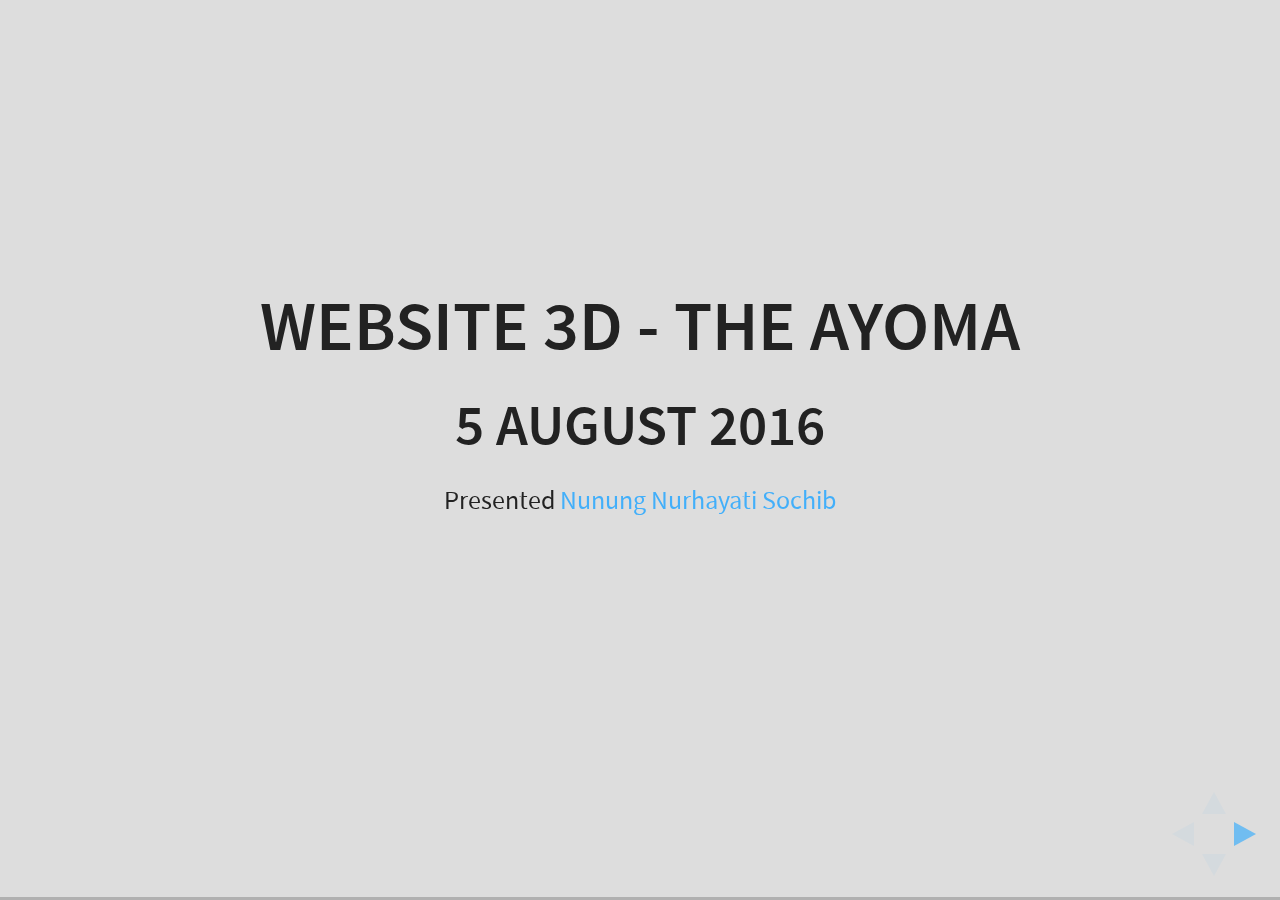
==== commit 50bc80a0: "upload" ====
--- a/demo.html
+++ b/demo.html
@@ -42,7 +42,7 @@
 					<h2>Website 3D - The Ayoma</h2>
 					<h3>5 August 2016</h3>
 					<p>
-						<small>Created by <a href="https://id.linkedin.com/in/nunung-nurhayati-sochib-79256352">Nunung Nurhayati Sochib</a></small>
+						<small>Presented <a href="https://id.linkedin.com/in/nunung-nurhayati-sochib-79256352">Nunung Nurhayati Sochib</a></small>
 					</p>
 				</section>
 
